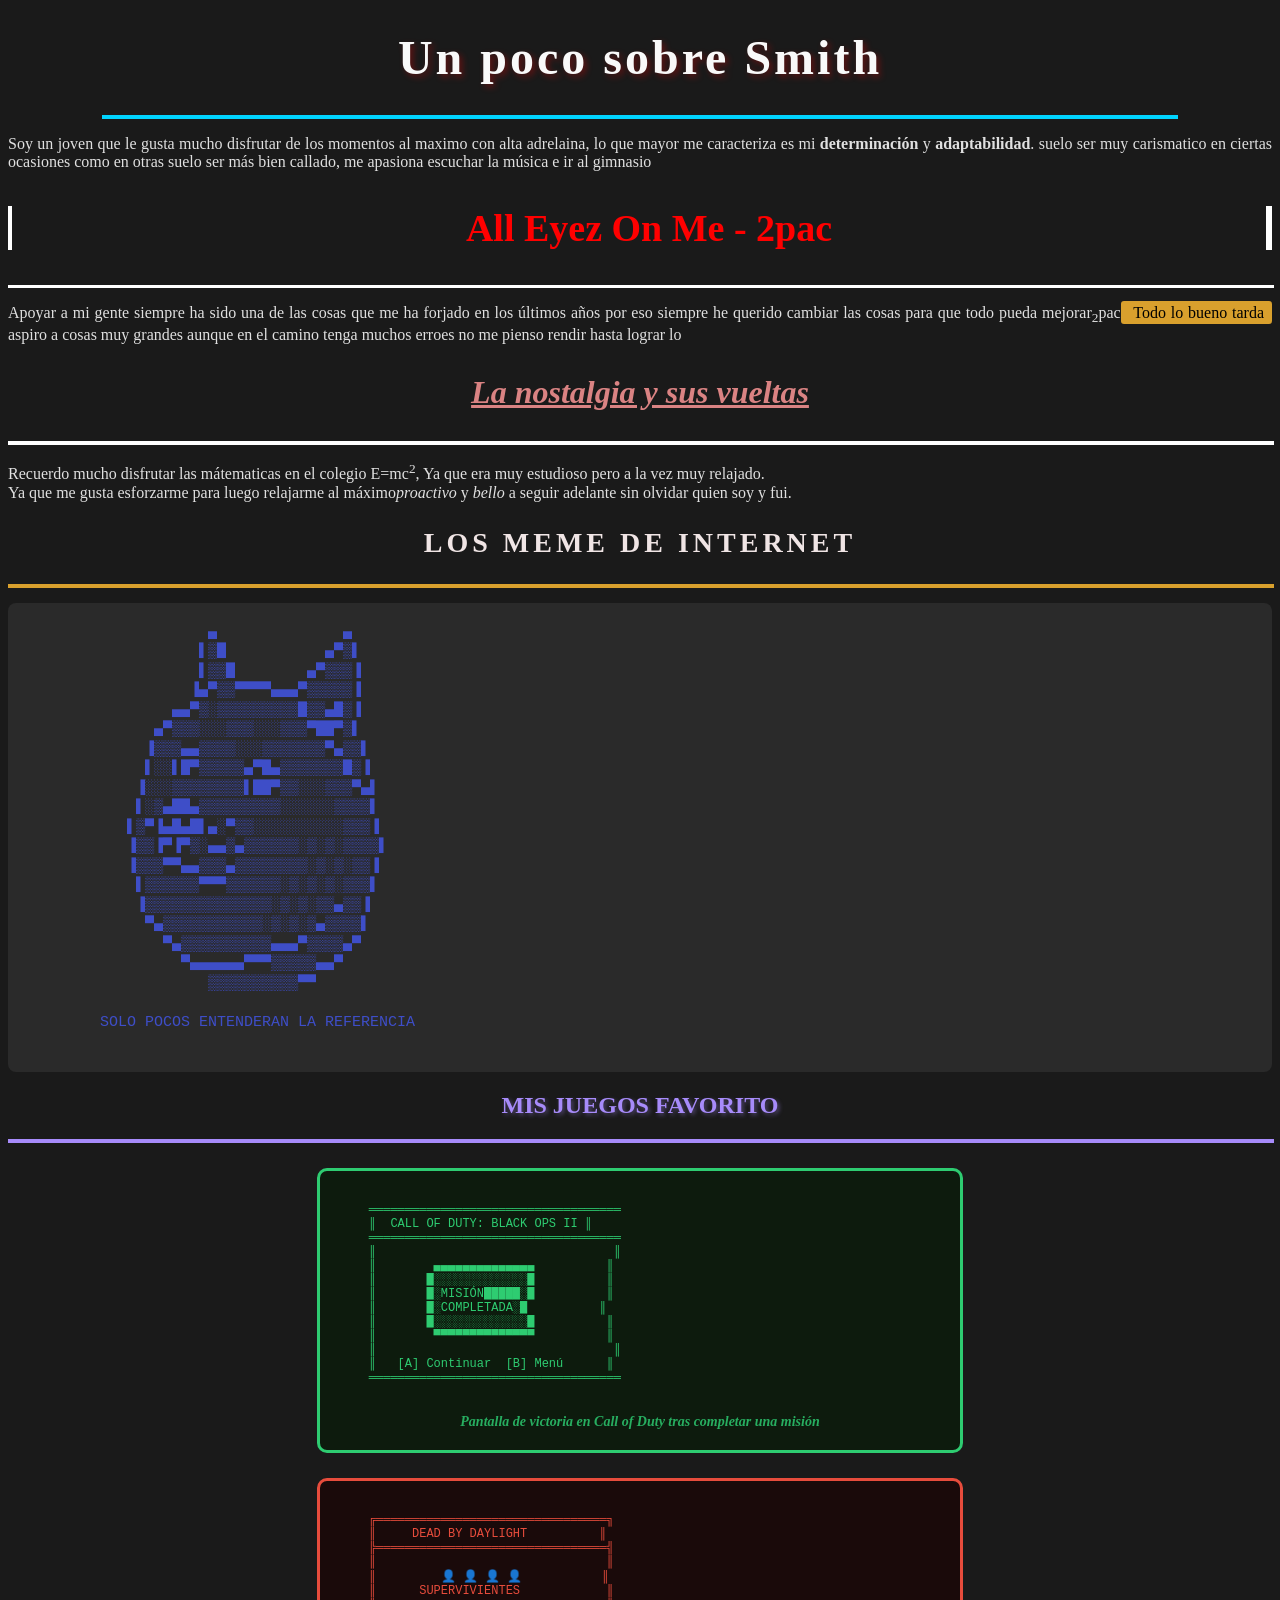
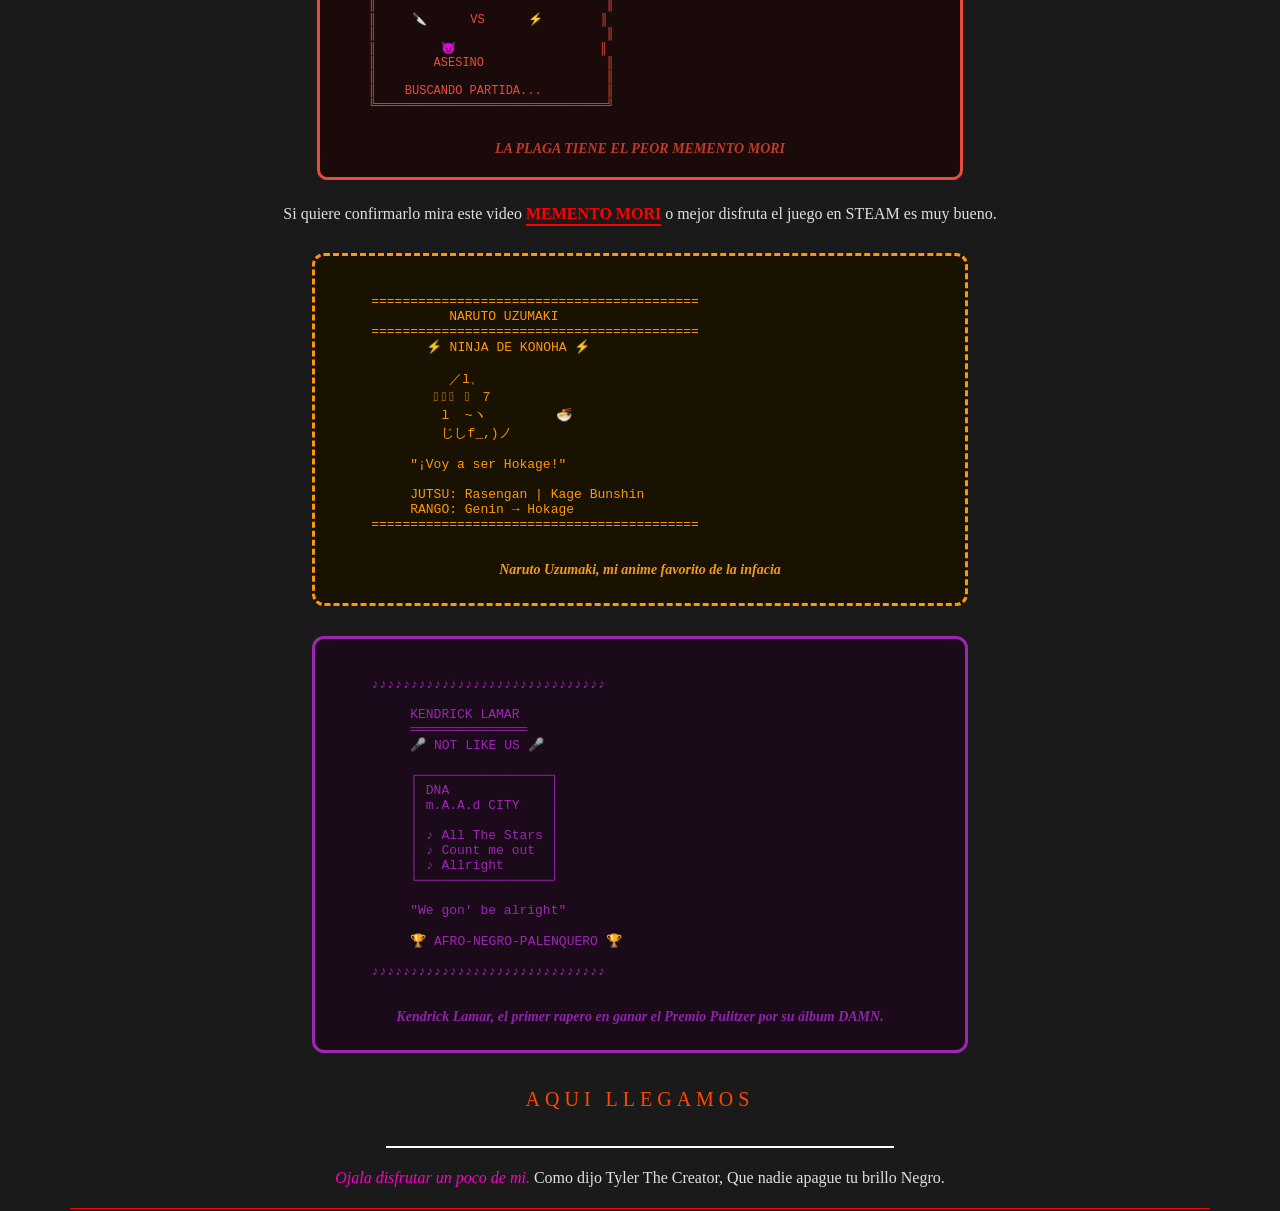
==== index.html @ 1f4a85c6 "Task 3 And 4" ====
<!DOCTYPE html>
<html lang="es" dir="ltr">
<head>
    <meta charset="UTF-8">
    <meta name="viewport" content="width=device-width, initial-scale=1.0">
    <meta name="author" content="Smith">
    <meta name="description" content="Portafolio personal de Smith - Fullstack Developer">
    <title>SMITH-FULLSTACK</title>
    <link rel="canonical" href="https://www.instagram.com/smith.tth/">
</head>
<body bgcolor="#1a1a1a" text="#e0e0e0">
    <h1 id="titulo-principal" class="encabezado-main" style="color: #f9f9f9; text-align: center; font-size: 48px; margin: 30px 0; text-shadow: 3px 3px 6px rgba(255, 0, 0, 0.3); letter-spacing: 3px;">Un poco sobre Smith</h1>
    <hr width="85%" align="center" size="4" color="#00d4ff">
    
    <p align="justify" class="parrafo-intro" id="presentacion" title="Presentación personal" lang="es">Soy un joven que le gusta mucho disfrutar de los momentos al maximo con alta adrelaina, lo que mayor me caracteriza es mi <b class="texto-negrita" id="bold-1">determinación</b> y <strong class="texto-fuerte" id="strong-1">adaptabilidad</strong>. suelo ser muy carismatico en ciertas ocasiones como en otras suelo ser más bien callado, me apasiona escuchar la música e ir al gimnasio</p>
    
    <h2 id="seccion-2pac" class="subtitulo-musica" data-artist="2pac" style="color: #ff0000; text-align: center; font-size: 38px; margin: 35px 0; border-left: 4px solid #ffffff; padding-left: 20px; font-weight: bold; border-right: 6px solid #ffffff;">All Eyez On Me - 2pac</h2>
    <hr width="100%" align="center" size="3" color="white">
    
    <p align="justify" class="parrafo-contenido" id="filosofia" title="Filosofía de vida" data-tema="motivacion">Apoyar a mi gente siempre ha sido una de las cosas que me ha forjado en los últimos años por eso siempre he querido cambiar las cosas para que todo pueda mejorar<sub class="subindice" id="sub-2pac">2</sub>pac<mark class="resaltado" id="mark-frase" style="background-color: #d9a02d; color: #000000; padding: 3px 8px; border-radius: 3px;"> Todo lo bueno tarda</mark> aspiro a cosas muy grandes aunque en el camino tenga muchos erroes no me pienso rendir hasta lograr lo</p>
    
    <h3 id="nostalgia" class="titulo-terciario" data-seccion="recuerdos" style="color: #da8383; text-align: center; font-size: 32px; margin: 30px 0; font-style: italic; text-decoration: underline;">La nostalgia y sus vueltas</h3>
    <hr width="100%" align="left" size="4" color="white">
    
    <p align="justify" class="parrafo-recuerdos" id="colegio" title="Recuerdos escolares" data-periodo="infancia">Recuerdo mucho disfrutar las mátematicas en el colegio E=mc<sup class="superindice" id="sup-einstein">2</sup>, Ya que era muy estudioso pero a la vez muy relajado.<br class="salto-linea" id="br-1">
    Ya que me gusta esforzarme para luego relajarme al máximo<em class="enfasis" id="em-proactivo">proactivo</em> y <i class="cursiva" id="i-bello">bello</i> a seguir adelante sin olvidar quien soy y fui.</p>
    
    <h4 id="memes" class="titulo-cuaternario" data-categoria="entretenimiento" style="color: #f0e5e5; text-align: center; font-size: 28px; margin: 25px 0; text-transform: uppercase; letter-spacing: 4px;">LOS MEME DE INTERNET</h4>
    <hr width="100%" align="center" size="4" color="#d9a02d">
    
    <pre id="doge-meme" class="arte-ascii-doge" title="Doge meme clásico" data-meme="doge" style="color: #3e4ec8; font-size: 15px; line-height: 1.3; background-color: #2a2a2a; padding: 20px; border-radius: 8px;">
                    ▄              ▄
                   ▌▒█           ▄▀▒▌
                   ▌▒▒█        ▄▀▒▒▒▐
                  ▐▄▀▒▒▀▀▀▀▄▄▄▀▒▒▒▒▒▐
                ▄▄▀▒░▒▒▒▒▒▒▒▒▒█▒▒▄█▒▐
              ▄▀▒▒▒░░░▒▒▒░░░▒▒▒▀██▀▒▌
             ▐▒▒▒▄▄▒▒▒▒░░░▒▒▒▒▒▒▒▀▄▒▒▌
             ▌░░▌█▀▒▒▒▒▒▄▀█▄▒▒▒▒▒▒▒█▒▐
            ▐░░░▒▒▒▒▒▒▒▒▌██▀▒▒░░░▒▒▒▀▄▌
            ▌░▒▄██▄▒▒▒▒▒▒▒▒▒░░░░░░▒▒▒▒▌
           ▌▒▀▐▄█▄█▌▄░▀▒▒░░░░░░░░░░▒▒▒▐
           ▐▒▒▐▀▐▀▒░▄▄▒▄▒▒▒▒▒▒░▒░▒░▒▒▒▒▌
           ▐▒▒▒▀▀▄▄▒▒▒▄▒▒▒▒▒▒▒▒░▒░▒░▒▒▐
            ▌▒▒▒▒▒▒▀▀▀▒▒▒▒▒▒░▒░▒░▒░▒▒▒▌
            ▐▒▒▒▒▒▒▒▒▒▒▒▒▒▒░▒░▒░▒▒▄▒▒▐
             ▀▄▒▒▒▒▒▒▒▒▒▒▒░▒░▒░▒▄▒▒▒▒▌
               ▀▄▒▒▒▒▒▒▒▒▒▒▄▄▄▀▒▒▒▒▄▀
                 ▀▄▄▄▄▄▄▀▀▀▒▒▒▒▒▄▄▀
                    ▒▒▒▒▒▒▒▒▒▒▀▀
        
        SOLO POCOS ENTENDERAN LA REFERENCIA
    </pre>
    
    <h5 id="juegos" class="titulo-quinario" data-tipo="gaming" style="color: #a78bfa; text-align: center; font-size: 24px; margin: 20px 0; font-weight: 900; text-shadow: 2px 2px 4px rgba(167, 139, 250, 0.4);">MIS JUEGOS FAVORITO</h5>
    <hr width="100%" align="center" size="4" color="#a78bfa">
    
    <figure id="figura-cod-bo2" class="contenedor-juego" data-juego="call-of-duty" data-genero="shooter" style="border: 3px solid #2ecc71; padding: 20px; margin: 25px auto; background-color: #0d1b0d; border-radius: 10px; max-width: 600px;">
        <pre class="arte-juego-cod" style="color: #2ecc71; font-size: 12px; font-family: monospace;">
    ═══════════════════════════════════
    ║  CALL OF DUTY: BLACK OPS II ║
    ═══════════════════════════════════
    ║                                 ║
    ║        ▄▄▄▄▄▄▄▄▄▄▄▄▄▄          ║
    ║       █░░░░░░░░░░░░░█          ║
    ║       █░MISIÓN█████░█          ║
    ║       █░COMPLETADA░█          ║
    ║       █░░░░░░░░░░░░░█          ║
    ║        ▀▀▀▀▀▀▀▀▀▀▀▀▀▀          ║
    ║                                 ║
    ║   [A] Continuar  [B] Menú      ║
    ═══════════════════════════════════
        </pre>
        <figcaption id="caption-cod" class="pie-figura-juego" title="Call of Duty BO2" style="font-style: italic; color: #27ae60; text-align: center; margin-top: 15px; font-size: 14px; font-weight: bold;">Pantalla de victoria en Call of Duty tras completar una misión</figcaption>
    </figure>
    
    <figure id="figura-dbd" class="contenedor-juego" data-juego="dead-by-daylight" data-genero="horror" style="border: 3px solid #e74c3c; padding: 20px; margin: 25px auto; background-color: #1a0a0a; border-radius: 10px; max-width: 600px;">
        <pre class="arte-juego-dbd" style="color: #e74c3c; font-size: 12px; font-family: monospace;">
    ╔════════════════════════════════╗
    ║     DEAD BY DAYLIGHT          ║
    ╠════════════════════════════════╣
    ║                                ║
    ║         👤 👤 👤 👤           ║
    ║      SUPERVIVIENTES            ║
    ║                                ║
    ║     🔪      VS      ⚡        ║
    ║                                ║
    ║         😈                    ║
    ║        ASESINO                 ║
    ║                                ║
    ║    BUSCANDO PARTIDA...         ║
    ╚════════════════════════════════╝
        </pre>
        <figcaption id="caption-dbd" class="pie-figura-juego" title="Dead by Daylight" style="font-style: italic; color: #c0392b; text-align: center; margin-top: 15px; font-size: 14px; font-weight: bold;">LA PLAGA TIENE EL PEOR MEMENTO MORI</figcaption>
    </figure>
    
    <p align="center" class="parrafo-enlace-video" id="video-referencia" title="Ver video" data-content="gameplay">Si quiere confirmarlo mira este video <a href="https://youtu.be/5X5Ed6LwSI8" target="_blank" rel="noopener noreferrer" class="enlace-youtube" id="link-mori" title="Ver Memento Mori en YouTube" style="color: #ff0000; text-decoration: none; font-weight: bold; border-bottom: 2px solid #ff0000; padding-bottom: 2px;">MEMENTO MORI</a> o mejor disfruta el juego en STEAM es muy bueno.</p>
    
    <figure id="figura-naruto" class="contenedor-anime" data-personaje="naruto" data-tipo="anime" style="border: 3px dashed #ff9800; padding: 25px; margin: 30px auto; background-color: #1a1200; border-radius: 12px; max-width: 600px;">
        <pre class="arte-naruto" style="color: #ff9800; font-size: 13px; font-family: monospace;">
    ==========================================
              NARUTO UZUMAKI
    ==========================================
           ⚡ NINJA DE KONOHA ⚡
    
              ／l、
            （ﾟ､ ｡ ７
             l  ~ヽ         🍜
             じしf_,)ノ
    
         "¡Voy a ser Hokage!"
         
         JUTSU: Rasengan | Kage Bunshin
         RANGO: Genin → Hokage
    ==========================================
        </pre>
        <figcaption id="caption-naruto" class="pie-figura-anime" title="Naruto Uzumaki" style="font-style: italic; color: #f39c12; text-align: center; margin-top: 15px; font-size: 14px; font-weight: bold;">Naruto Uzumaki, mi anime favorito de la infacia</figcaption>
    </figure>
    
    <figure id="figura-kendrick" class="contenedor-musico" data-artista="kendrick-lamar" data-genero="hip-hop" style="border: 3px solid #9c27b0; padding: 25px; margin: 30px auto; background-color: #1a0a1a; border-radius: 12px; max-width: 600px;">
        <pre class="arte-kendrick" style="color: #9c27b0; font-size: 13px; font-family: monospace;">
    ♪♪♪♪♪♪♪♪♪♪♪♪♪♪♪♪♪♪♪♪♪♪♪♪♪♪♪♪♪♪
    
         KENDRICK LAMAR
         ═══════════════
         🎤 NOT LIKE US 🎤
    
         ┌─────────────────┐
         │ DNA             │
         │ m.A.A.d CITY    │
         │                 │
         │ ♪ All The Stars │
         │ ♪ Count me out  │
         │ ♪ Allright      │
         └─────────────────┘
    
         "We gon' be alright"
         
         🏆 AFRO-NEGRO-PALENQUERO 🏆
    
    ♪♪♪♪♪♪♪♪♪♪♪♪♪♪♪♪♪♪♪♪♪♪♪♪♪♪♪♪♪♪
        </pre>
        <figcaption id="caption-kendrick" class="pie-figura-musico" title="Kendrick Lamar" style="font-style: italic; color: #8e24aa; text-align: center; margin-top: 15px; font-size: 14px; font-weight: bold;">Kendrick Lamar, el primer rapero en ganar el Premio Pulitzer por su álbum DAMN.</figcaption>
    </figure>
    
    <h6 id="cierre" class="titulo-final" data-section="conclusion" style="color: #ff4800; text-align: center; font-size: 20px; margin: 35px 0; text-transform: uppercase; letter-spacing: 5px; font-weight: 300;">AQUI LLEGAMOS</h6>
    <hr width="40%" align="center" size="2" color="white">
    
    <p align="center" class="parrafo-despedida" id="mensaje-final" title="Mensaje final" style="font-size: 16px; line-height: 1.8;"><i class="cita-final" id="frase-tyler" style="color: #fa00c4;">Ojala disfrutar un poco de mi.</i> Como dijo Tyler The Creator, Que nadie apague tu brillo Negro.</p>
    
    <hr width="90%" align="center" size="1" color="red">
    
</body>
</html>
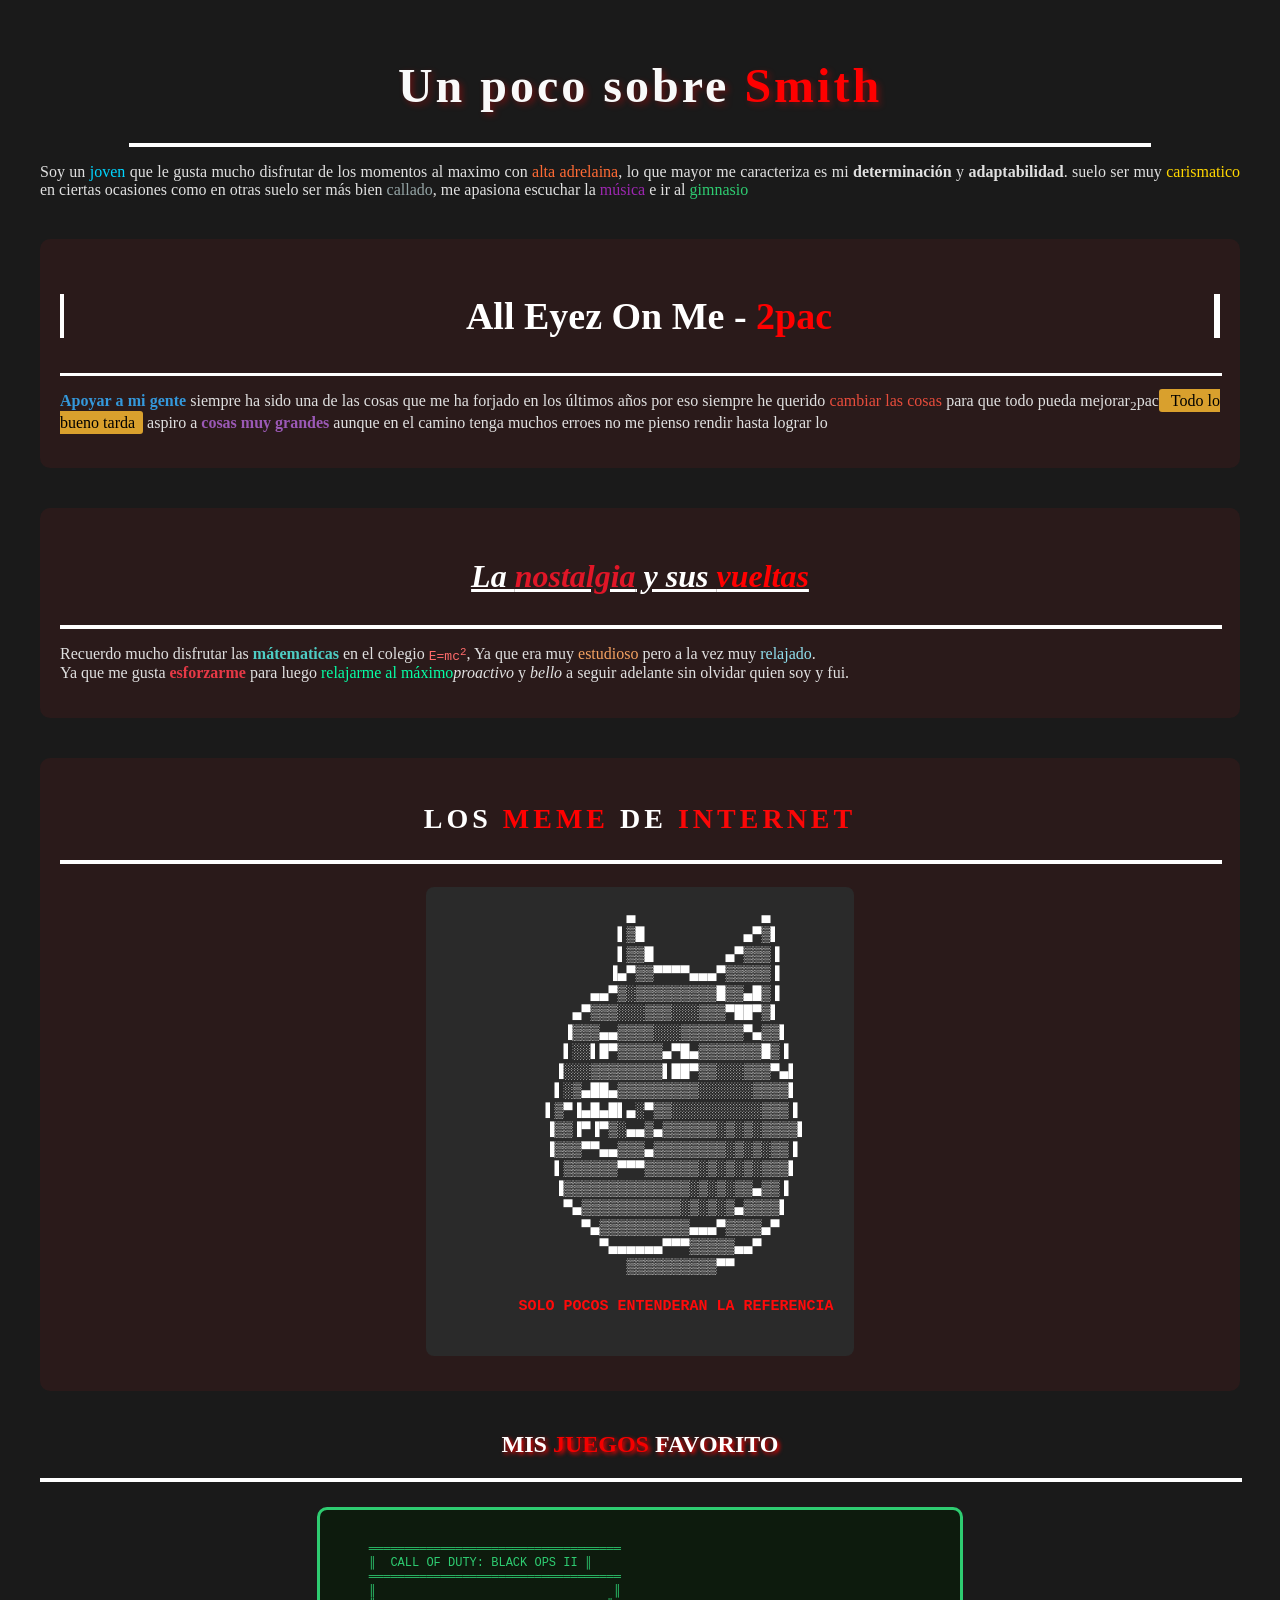
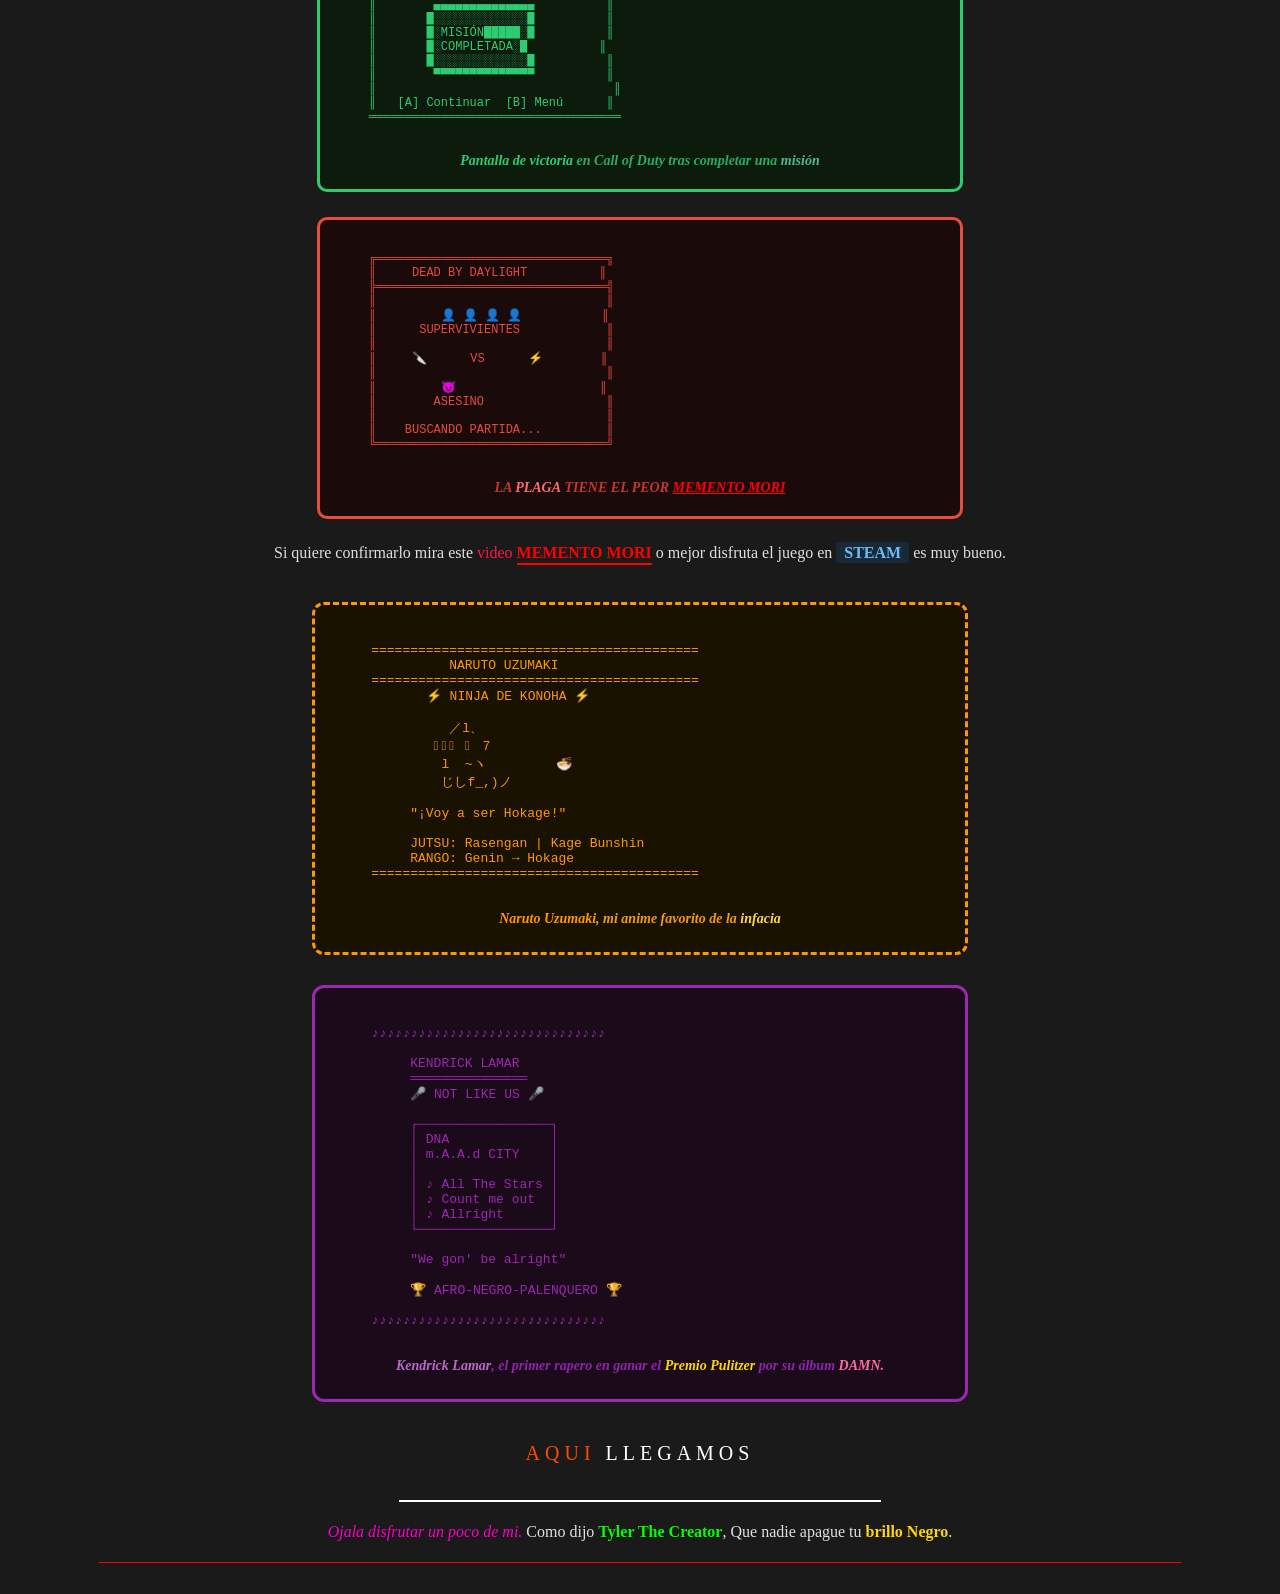
==== commit 85d44602: "Div-Span" ====
--- a/index.html
+++ b/index.html
@@ -9,26 +9,37 @@
     <link rel="canonical" href="https://www.instagram.com/smith.tth/">
 </head>
 <body bgcolor="#1a1a1a" text="#e0e0e0">
-    <h1 id="titulo-principal" class="encabezado-main" style="color: #f9f9f9; text-align: center; font-size: 48px; margin: 30px 0; text-shadow: 3px 3px 6px rgba(255, 0, 0, 0.3); letter-spacing: 3px;">Un poco sobre Smith</h1>
-    <hr width="85%" align="center" size="4" color="#00d4ff">
     
-    <p align="justify" class="parrafo-intro" id="presentacion" title="Presentación personal" lang="es">Soy un joven que le gusta mucho disfrutar de los momentos al maximo con alta adrelaina, lo que mayor me caracteriza es mi <b class="texto-negrita" id="bold-1">determinación</b> y <strong class="texto-fuerte" id="strong-1">adaptabilidad</strong>. suelo ser muy carismatico en ciertas ocasiones como en otras suelo ser más bien callado, me apasiona escuchar la música e ir al gimnasio</p>
-    
-    <h2 id="seccion-2pac" class="subtitulo-musica" data-artist="2pac" style="color: #ff0000; text-align: center; font-size: 38px; margin: 35px 0; border-left: 4px solid #ffffff; padding-left: 20px; font-weight: bold; border-right: 6px solid #ffffff;">All Eyez On Me - 2pac</h2>
-    <hr width="100%" align="center" size="3" color="white">
-    
-    <p align="justify" class="parrafo-contenido" id="filosofia" title="Filosofía de vida" data-tema="motivacion">Apoyar a mi gente siempre ha sido una de las cosas que me ha forjado en los últimos años por eso siempre he querido cambiar las cosas para que todo pueda mejorar<sub class="subindice" id="sub-2pac">2</sub>pac<mark class="resaltado" id="mark-frase" style="background-color: #d9a02d; color: #000000; padding: 3px 8px; border-radius: 3px;"> Todo lo bueno tarda</mark> aspiro a cosas muy grandes aunque en el camino tenga muchos erroes no me pienso rendir hasta lograr lo</p>
-    
-    <h3 id="nostalgia" class="titulo-terciario" data-seccion="recuerdos" style="color: #da8383; text-align: center; font-size: 32px; margin: 30px 0; font-style: italic; text-decoration: underline;">La nostalgia y sus vueltas</h3>
-    <hr width="100%" align="left" size="4" color="white">
-    
-    <p align="justify" class="parrafo-recuerdos" id="colegio" title="Recuerdos escolares" data-periodo="infancia">Recuerdo mucho disfrutar las mátematicas en el colegio E=mc<sup class="superindice" id="sup-einstein">2</sup>, Ya que era muy estudioso pero a la vez muy relajado.<br class="salto-linea" id="br-1">
-    Ya que me gusta esforzarme para luego relajarme al máximo<em class="enfasis" id="em-proactivo">proactivo</em> y <i class="cursiva" id="i-bello">bello</i> a seguir adelante sin olvidar quien soy y fui.</p>
-    
-    <h4 id="memes" class="titulo-cuaternario" data-categoria="entretenimiento" style="color: #f0e5e5; text-align: center; font-size: 28px; margin: 25px 0; text-transform: uppercase; letter-spacing: 4px;">LOS MEME DE INTERNET</h4>
-    <hr width="100%" align="center" size="4" color="#d9a02d">
-    
-    <pre id="doge-meme" class="arte-ascii-doge" title="Doge meme clásico" data-meme="doge" style="color: #3e4ec8; font-size: 15px; line-height: 1.3; background-color: #2a2a2a; padding: 20px; border-radius: 8px;">
+    <div id="contenedor-principal" class="main-wrapper" style="max-width: 1200px; margin: 0 auto; padding: 20px;">
+        
+        <div id="seccion-header" class="header-section" style="margin-bottom: 40px;">
+            <h1 id="titulo-principal" class="encabezado-main" style="color: #f9f9f9; text-align: center; font-size: 48px; margin: 30px 0; text-shadow: 3px 3px 6px rgba(255, 0, 0, 0.3); letter-spacing: 3px;">Un poco sobre <span id="nombre-smith" style="color: #ff0000; font-weight: 900;">Smith</span></h1>
+            <hr width="85%" align="center" size="4" color="white">
+            
+            <p align="justify" class="parrafo-intro" id="presentacion" title="Presentación personal" lang="es">Soy un <span class="descriptor" style="color: #00d5ff;">joven</span> que le gusta mucho disfrutar de los momentos al maximo con <span class="caracteristica" style="color: #ff6b35;">alta adrelaina</span>, lo que mayor me caracteriza es mi <b class="texto-negrita" id="bold-1">determinación</b> y <strong class="texto-fuerte" id="strong-1">adaptabilidad</strong>. suelo ser muy <span style="color: #ffd700;">carismatico</span> en ciertas ocasiones como en otras suelo ser más bien <span style="color: #95a5a6;">callado</span>, me apasiona escuchar la <span style="color: #9c27b0;">música</span> e ir al <span style="color: #2ecc71;">gimnasio</span></p>
+        </div>
+        
+        <div id="seccion-2pac" class="contenedor-2pac" style="margin-bottom: 40px; padding: 20px; background-color: #2a1a1a; border-radius: 10px;">
+            <h2 id="seccion-2pac-titulo" class="subtitulo-musica" data-artist="2pac" style="color: #ffffff; text-align: center; font-size: 38px; margin: 35px 0; border-left: 4px solid #ffffff; padding-left: 20px; font-weight: bold; border-right: 6px solid #ffffff;"><span style="color: #ffffff;">All Eyez On Me</span> - <span style="color: #ff0000; font-weight: 900;">2pac</span></h2>
+            <hr width="100%" align="center" size="3" color="white">
+            
+            <p align="justify" class="parrafo-contenido" id="filosofia" title="Filosofía de vida" data-tema="motivacion"><span style="color: #3498db; font-weight: bold;">Apoyar a mi gente</span> siempre ha sido una de las cosas que me ha forjado en los últimos años por eso siempre he querido <span style="color: #e74c3c;">cambiar las cosas</span> para que todo pueda mejorar<sub class="subindice" id="sub-2pac">2</sub>pac<mark class="resaltado" id="mark-frase" style="background-color: #d9a02d; color: #000000; padding: 3px 8px; border-radius: 3px;"> Todo lo bueno tarda</mark> aspiro a <span style="color: #9b59b6; font-weight: bold;">cosas muy grandes</span> aunque en el camino tenga muchos erroes no me pienso rendir hasta lograr lo</p>
+        </div>
+        
+        <div id="seccion-nostalgia" class="contenedor-nostalgia" style="margin-bottom: 40px; padding: 20px; background-color: #2a1a1a; border-radius: 10px;">
+            <h3 id="nostalgia" class="titulo-terciario" data-seccion="recuerdos" style="color: #ffffff; text-align: center; font-size: 32px; margin: 30px 0; font-style: italic; text-decoration: underline;">La <span style="color: #e01627;">nostalgia</span> y sus <span style="color: #ff0000;">vueltas</span></h3>
+            <hr width="100%" align="left" size="4" color="white">
+            
+            <p align="justify" class="parrafo-recuerdos" id="colegio" title="Recuerdos escolares" data-periodo="infancia">Recuerdo mucho disfrutar las <span style="color: #4ecdc4; font-weight: bold;">mátematicas</span> en el colegio <span style="color: #ff6b6b; font-family: monospace;">E=mc<sup class="superindice" id="sup-einstein">2</sup></span>, Ya que era muy <span style="color: #f4a261;">estudioso</span> pero a la vez muy <span style="color: #90e0ef;">relajado</span>.<br class="salto-linea" id="br-1">
+            Ya que me gusta <span style="color: #e63946; font-weight: bold;">esforzarme</span> para luego <span style="color: #06ffa5;">relajarme al máximo</span><em class="enfasis" id="em-proactivo">proactivo</em> y <i class="cursiva" id="i-bello">bello</i> a seguir adelante sin olvidar quien soy y fui.</p>
+        </div>
+        
+        <div id="seccion-memes" class="contenedor-memes" style="margin-bottom: 40px; padding: 20px; background-color: #2a1a1a; border-radius: 10px;">
+            <h4 id="memes" class="titulo-cuaternario" data-categoria="entretenimiento" style="color: #ffffff; text-align: center; font-size: 28px; margin: 25px 0; text-transform: uppercase; letter-spacing: 4px;">LOS <span style="color: #ff0000;">MEME</span> DE <span style="color: #fb0707;">INTERNET</span></h4>
+            <hr width="100%" align="center" size="4" color="White">
+            
+            <div id="contenedor-doge" style="text-align: center;">
+                <pre id="doge-meme" class="arte-ascii-doge" title="Doge meme clásico" data-meme="doge" style="color: #ffffff; font-size: 15px; line-height: 1.3; background-color: #2a2a2a; padding: 20px; border-radius: 8px; display: inline-block; text-align: left;">
                     ▄              ▄
                    ▌▒█           ▄▀▒▌
                    ▌▒▒█        ▄▀▒▒▒▐
@@ -49,14 +60,18 @@
                  ▀▄▄▄▄▄▄▀▀▀▒▒▒▒▒▄▄▀
                     ▒▒▒▒▒▒▒▒▒▒▀▀
         
-        SOLO POCOS ENTENDERAN LA REFERENCIA
+        <span style="color: #ff0a0a; font-weight: bold;">SOLO POCOS ENTENDERAN LA REFERENCIA</span>
     </pre>
-    
-    <h5 id="juegos" class="titulo-quinario" data-tipo="gaming" style="color: #a78bfa; text-align: center; font-size: 24px; margin: 20px 0; font-weight: 900; text-shadow: 2px 2px 4px rgba(167, 139, 250, 0.4);">MIS JUEGOS FAVORITO</h5>
-    <hr width="100%" align="center" size="4" color="#a78bfa">
-    
-    <figure id="figura-cod-bo2" class="contenedor-juego" data-juego="call-of-duty" data-genero="shooter" style="border: 3px solid #2ecc71; padding: 20px; margin: 25px auto; background-color: #0d1b0d; border-radius: 10px; max-width: 600px;">
-        <pre class="arte-juego-cod" style="color: #2ecc71; font-size: 12px; font-family: monospace;">
+            </div>
+        </div>
+        
+        <div id="seccion-juegos" class="contenedor-juegos" style="margin-bottom: 40px;">
+            <h5 id="juegos" class="titulo-quinario" data-tipo="gaming" style="color: #ffffff; text-align: center; font-size: 24px; margin: 20px 0; font-weight: 900; text-shadow: 2px 2px 4px rgb(255, 0, 0);">MIS <span style="color: #f50000;">JUEGOS</span> FAVORITO</h5>
+            <hr width="100%" align="center" size="4" color="white">
+            
+            <div id="galeria-juegos" style="display: block;">
+                <figure id="figura-cod-bo2" class="contenedor-juego" data-juego="call-of-duty" data-genero="shooter" style="border: 3px solid #2ecc71; padding: 20px; margin: 25px auto; background-color: #0d1b0d; border-radius: 10px; max-width: 600px;">
+                    <pre class="arte-juego-cod" style="color: #2ecc71; font-size: 12px; font-family: monospace;">
     ═══════════════════════════════════
     ║  CALL OF DUTY: BLACK OPS II ║
     ═══════════════════════════════════
@@ -70,12 +85,12 @@
     ║                                 ║
     ║   [A] Continuar  [B] Menú      ║
     ═══════════════════════════════════
-        </pre>
-        <figcaption id="caption-cod" class="pie-figura-juego" title="Call of Duty BO2" style="font-style: italic; color: #27ae60; text-align: center; margin-top: 15px; font-size: 14px; font-weight: bold;">Pantalla de victoria en Call of Duty tras completar una misión</figcaption>
-    </figure>
-    
-    <figure id="figura-dbd" class="contenedor-juego" data-juego="dead-by-daylight" data-genero="horror" style="border: 3px solid #e74c3c; padding: 20px; margin: 25px auto; background-color: #1a0a0a; border-radius: 10px; max-width: 600px;">
-        <pre class="arte-juego-dbd" style="color: #e74c3c; font-size: 12px; font-family: monospace;">
+                    </pre>
+                    <figcaption id="caption-cod" class="pie-figura-juego" title="Call of Duty BO2" style="font-style: italic; color: #27ae60; text-align: center; margin-top: 15px; font-size: 14px; font-weight: bold;"><span style="color: #2ecc71;">Pantalla de victoria</span> en Call of Duty tras completar una <span style="color: #52b788;">misión</span></figcaption>
+                </figure>
+                
+                <figure id="figura-dbd" class="contenedor-juego" data-juego="dead-by-daylight" data-genero="horror" style="border: 3px solid #e74c3c; padding: 20px; margin: 25px auto; background-color: #1a0a0a; border-radius: 10px; max-width: 600px;">
+                    <pre class="arte-juego-dbd" style="color: #e74c3c; font-size: 12px; font-family: monospace;">
     ╔════════════════════════════════╗
     ║     DEAD BY DAYLIGHT          ║
     ╠════════════════════════════════╣
@@ -90,14 +105,18 @@
     ║                                ║
     ║    BUSCANDO PARTIDA...         ║
     ╚════════════════════════════════╝
-        </pre>
-        <figcaption id="caption-dbd" class="pie-figura-juego" title="Dead by Daylight" style="font-style: italic; color: #c0392b; text-align: center; margin-top: 15px; font-size: 14px; font-weight: bold;">LA PLAGA TIENE EL PEOR MEMENTO MORI</figcaption>
-    </figure>
-    
-    <p align="center" class="parrafo-enlace-video" id="video-referencia" title="Ver video" data-content="gameplay">Si quiere confirmarlo mira este video <a href="https://youtu.be/5X5Ed6LwSI8" target="_blank" rel="noopener noreferrer" class="enlace-youtube" id="link-mori" title="Ver Memento Mori en YouTube" style="color: #ff0000; text-decoration: none; font-weight: bold; border-bottom: 2px solid #ff0000; padding-bottom: 2px;">MEMENTO MORI</a> o mejor disfruta el juego en STEAM es muy bueno.</p>
-    
-    <figure id="figura-naruto" class="contenedor-anime" data-personaje="naruto" data-tipo="anime" style="border: 3px dashed #ff9800; padding: 25px; margin: 30px auto; background-color: #1a1200; border-radius: 12px; max-width: 600px;">
-        <pre class="arte-naruto" style="color: #ff9800; font-size: 13px; font-family: monospace;">
+                    </pre>
+                    <figcaption id="caption-dbd" class="pie-figura-juego" title="Dead by Daylight" style="font-style: italic; color: #c0392b; text-align: center; margin-top: 15px; font-size: 14px; font-weight: bold;">LA <span style="color: #ff6b6b; font-weight: 900;">PLAGA</span> TIENE EL PEOR <span style="color: #ff0000; font-weight: 900; text-decoration: underline;">MEMENTO MORI</span></figcaption>
+                </figure>
+            </div>
+            
+            <p align="center" class="parrafo-enlace-video" id="video-referencia" title="Ver video" data-content="gameplay">Si quiere confirmarlo mira este <span style="color: #ff1744;">video</span> <a href="https://youtu.be/5X5Ed6LwSI8" target="_blank" rel="noopener noreferrer" class="enlace-youtube" id="link-mori" title="Ver Memento Mori en YouTube" style="color: #ff0000; text-decoration: none; font-weight: bold; border-bottom: 2px solid #ff0000; padding-bottom: 2px;">MEMENTO MORI</a> o mejor disfruta el juego en <span style="color: #66c0f4; background-color: #1b2838; padding: 2px 8px; border-radius: 3px; font-weight: bold;">STEAM</span> es muy bueno.</p>
+        </div>
+        
+        <div id="seccion-entretenimiento" class="contenedor-cultura" style="margin-bottom: 40px;">
+            <div id="bloque-anime" style="margin-bottom: 30px;">
+                <figure id="figura-naruto" class="contenedor-anime" data-personaje="naruto" data-tipo="anime" style="border: 3px dashed #ff9800; padding: 25px; margin: 30px auto; background-color: #1a1200; border-radius: 12px; max-width: 600px;">
+                    <pre class="arte-naruto" style="color: #ff9800; font-size: 13px; font-family: monospace;">
     ==========================================
               NARUTO UZUMAKI
     ==========================================
@@ -113,12 +132,14 @@
          JUTSU: Rasengan | Kage Bunshin
          RANGO: Genin → Hokage
     ==========================================
-        </pre>
-        <figcaption id="caption-naruto" class="pie-figura-anime" title="Naruto Uzumaki" style="font-style: italic; color: #f39c12; text-align: center; margin-top: 15px; font-size: 14px; font-weight: bold;">Naruto Uzumaki, mi anime favorito de la infacia</figcaption>
-    </figure>
-    
-    <figure id="figura-kendrick" class="contenedor-musico" data-artista="kendrick-lamar" data-genero="hip-hop" style="border: 3px solid #9c27b0; padding: 25px; margin: 30px auto; background-color: #1a0a1a; border-radius: 12px; max-width: 600px;">
-        <pre class="arte-kendrick" style="color: #9c27b0; font-size: 13px; font-family: monospace;">
+                    </pre>
+                    <figcaption id="caption-naruto" class="pie-figura-anime" title="Naruto Uzumaki" style="font-style: italic; color: #f39c12; text-align: center; margin-top: 15px; font-size: 14px; font-weight: bold;"><span style="color: #ff9800; font-weight: 900;">Naruto Uzumaki</span>, mi anime favorito de la <span style="color: #ffd93d;">infacia</span></figcaption>
+                </figure>
+            </div>
+            
+            <div id="bloque-musica" style="margin-bottom: 30px;">
+                <figure id="figura-kendrick" class="contenedor-musico" data-artista="kendrick-lamar" data-genero="hip-hop" style="border: 3px solid #9c27b0; padding: 25px; margin: 30px auto; background-color: #1a0a1a; border-radius: 12px; max-width: 600px;">
+                    <pre class="arte-kendrick" style="color: #9c27b0; font-size: 13px; font-family: monospace;">
     ♪♪♪♪♪♪♪♪♪♪♪♪♪♪♪♪♪♪♪♪♪♪♪♪♪♪♪♪♪♪
     
          KENDRICK LAMAR
@@ -139,16 +160,22 @@
          🏆 AFRO-NEGRO-PALENQUERO 🏆
     
     ♪♪♪♪♪♪♪♪♪♪♪♪♪♪♪♪♪♪♪♪♪♪♪♪♪♪♪♪♪♪
-        </pre>
-        <figcaption id="caption-kendrick" class="pie-figura-musico" title="Kendrick Lamar" style="font-style: italic; color: #8e24aa; text-align: center; margin-top: 15px; font-size: 14px; font-weight: bold;">Kendrick Lamar, el primer rapero en ganar el Premio Pulitzer por su álbum DAMN.</figcaption>
-    </figure>
-    
-    <h6 id="cierre" class="titulo-final" data-section="conclusion" style="color: #ff4800; text-align: center; font-size: 20px; margin: 35px 0; text-transform: uppercase; letter-spacing: 5px; font-weight: 300;">AQUI LLEGAMOS</h6>
-    <hr width="40%" align="center" size="2" color="white">
-    
-    <p align="center" class="parrafo-despedida" id="mensaje-final" title="Mensaje final" style="font-size: 16px; line-height: 1.8;"><i class="cita-final" id="frase-tyler" style="color: #fa00c4;">Ojala disfrutar un poco de mi.</i> Como dijo Tyler The Creator, Que nadie apague tu brillo Negro.</p>
-    
-    <hr width="90%" align="center" size="1" color="red">
+                    </pre>
+                    <figcaption id="caption-kendrick" class="pie-figura-musico" title="Kendrick Lamar" style="font-style: italic; color: #8e24aa; text-align: center; margin-top: 15px; font-size: 14px; font-weight: bold;"><span style="color: #ba68c8; font-weight: 900;">Kendrick Lamar</span>, el primer rapero en ganar el <span style="color: #ffd700; font-weight: bold;">Premio Pulitzer</span> por su álbum <span style="color: #ff6b9d;">DAMN.</span></figcaption>
+                </figure>
+            </div>
+        </div>
+        
+        <div id="seccion-footer" class="footer-section" style="margin-top: 40px;">
+            <h6 id="cierre" class="titulo-final" data-section="conclusion" style="color: #ff4800; text-align: center; font-size: 20px; margin: 35px 0; text-transform: uppercase; letter-spacing: 5px; font-weight: 300;">AQUI <span style="color: #ffffff;">LLEGAMOS</span></h6>
+            <hr width="40%" align="center" size="2" color="white">
+            
+            <p align="center" class="parrafo-despedida" id="mensaje-final" title="Mensaje final" style="font-size: 16px; line-height: 1.8;"><i class="cita-final" id="frase-tyler" style="color: #fa00c4;">Ojala disfrutar un poco de mi.</i> Como dijo <span style="color: #00ff00; font-weight: bold;">Tyler The Creator</span>, Que nadie apague tu <span style="color: #ffd700; font-weight: bold;">brillo Negro</span>.</p>
+            
+            <hr width="90%" align="center" size="1" color="red">
+        </div>
+        
+    </div>
     
 </body>
 </html>
